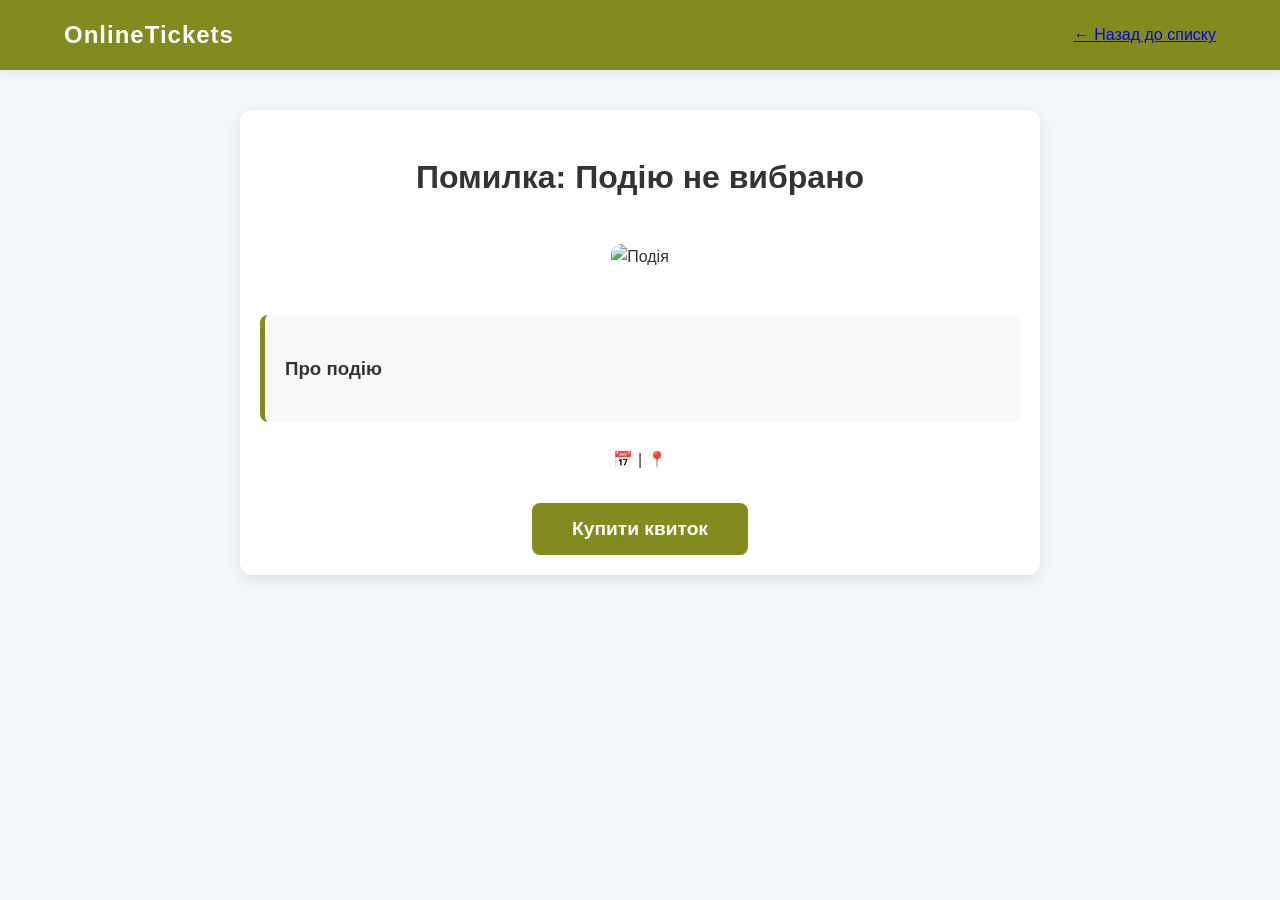
==== event-details.html @ ccf59255 "Add files via upload" ====
<!DOCTYPE html>
<html lang="uk">
<head>
    <meta charset="UTF-8">
    <meta name="viewport" content="width=device-width, initial-scale=1.0">
    <title>Деталі події | OnlineTickets</title>
    <link rel="stylesheet" href="css/styles.css">
</head>
<body>
    <header>
        <div class="logo">OnlineTickets</div>
        <nav>
            <a href="index.html" class="back-link">← Назад до списку</a>
        </nav>
    </header>

    <main class="details-main">
        <h1 id="det-title">Завантаження...</h1>
        
        <div class="details-image-container">
            <img id="det-image" src="" alt="Подія">
        </div>
        
        <div class="details-description">
            <h3>Про подію</h3>
            <p id="det-description"></p>
        </div>

        <div class="details-info">
            <p>📅 <span id="det-date"></span> | 📍 <span id="det-location"></span></p>
            <h2 id="det-price"></h2>
        </div>

        <button id="buy-ticket-btn" class="buy-now-btn">Купити квиток</button>

        <section id="checkout-section" class="checkout-form-container" style="display: none;">
            <h3>Оформлення замовлення</h3>
            <div class="form-group">
                <input type="text" id="user-name" placeholder="Ваше ім'я">
            </div>
            <div class="form-group">
                <input type="email" id="user-email" placeholder="Ваш Email (обов'язково з @)">
            </div>
            <button id="confirm-booking-btn" class="confirm-btn">Підтвердити замовлення</button>
            <p id="details-form-msg"></p>
        </section>
    </main>

    <script src="js/details.js"></script>
</body>
</html>
---- css/styles.css ----
/* ===== 1. ЗАГАЛЬНІ СТИЛІ ===== */
* {
    box-sizing: border-box;
}

body {
    margin: 0;
    font-family: 'Segoe UI', Arial, sans-serif;
    background-color: #f4f7fa;
    color: #333;
    line-height: 1.6;
}

h2 {
    text-align: center;
    margin-bottom: 30px;
    color: #838a1e;
    font-size: 2rem;
}

/* ===== 2. HEADER ТА НАВІГАЦІЯ ===== */
header {
    background-color: #838a1e;
    color: white;
    padding: 1rem 5%;
    display: flex;
    justify-content: space-between;
    align-items: center;
    position: sticky;
    top: 0;
    z-index: 1000;
    box-shadow: 0 2px 10px rgba(0,0,0,0.1);
}

.logo {
    font-size: 1.5rem;
    font-weight: bold;
    letter-spacing: 1px;
}

.nav-menu {
    list-style: none;
    display: flex;
    gap: 25px;
    padding: 0;
    margin: 0;
}

.nav-menu a {
    text-decoration: none;
    color: white;
    font-weight: 500;
    transition: color 0.3s;
}

.nav-menu a:hover {
    color: #fbbf24;
}

/* ===== 3. СТРІЧКА ФІЛЬТРІВ (Твій новий дизайн) ===== */
.filters-container {
    display: flex;
    align-items: center;
    justify-content: center;
    gap: 15px;
    background: #ffffff;
    padding: 15px 25px;
    border-radius: 50px;
    box-shadow: 0 4px 20px rgba(0, 0, 0, 0.08);
    margin: 0 auto 40px auto;
    max-width: fit-content;
    border: 1px solid #e0e0e0;
}

.filter-group {
    display: flex;
    align-items: center;
    gap: 10px;
}

.filter-group label {
    font-weight: 600;
    color: #444;
    white-space: nowrap;
}

.filter-group select {
    padding: 8px 12px;
    border: 1px solid #ddd;
    border-radius: 20px;
    background-color: #f9f9f9;
    outline: none;
    cursor: pointer;
    transition: all 0.3s ease;
}

.filter-group select:hover {
    border-color: #838a1e;
}

.reset-btn {
    background: #838a1e;
    color: white;
    border: none;
    padding: 8px 20px;
    border-radius: 20px;
    font-weight: bold;
    cursor: pointer;
    transition: transform 0.2s, background 0.3s;
}

.reset-btn:hover {
    background: #fbbf24;
    color: #333;
    transform: scale(1.05);
}

/* Спеціально для селекторів, якщо вони поза контейнером стрічки */
.filters-section {
    display: flex;
    justify-content: center;
    gap: 20px;
    margin-bottom: 40px;
}

.filters-section select {
    padding: 10px 15px;
    border: 2px solid #838a1e;
    border-radius: 8px;
    background: white;
    font-size: 1rem;
    color: #333;
    cursor: pointer;
    outline: none;
}

/* ===== 4. СІТКА ПОДІЙ ТА КАРТКИ ===== */
main {
    padding: 20px 5%;
    max-width: 1200px;
    margin: 0 auto;
}

section {
    margin-bottom: 60px;
}

.events-grid {
    display: grid;
    grid-template-columns: repeat(auto-fit, minmax(300px, 1fr));
    gap: 25px;
}

.event-card {
    background: white;
    border-radius: 12px;
    overflow: hidden;
    box-shadow: 0 4px 15px rgba(0,0,0,0.05);
    transition: transform 0.3s ease;
}

.event-card:hover {
    transform: translateY(-5px);
    box-shadow: 0 10px 20px rgba(0,0,0,0.15);
}

.event-card img {
    width: 100%;
    height: 200px;
    object-fit: cover;
}

.event-content {
    padding: 20px;
}

.event-content h3 {
    margin-top: 0;
    color: #838a1e;
}

.price {
    font-size: 1.2rem;
    font-weight: bold;
    color: #838a1e;
    margin-top: 10px;
}

/* Класи для VIP статусу з JS */
.price-premium { color: #e63946 !important; }
.price-normal { color: #838a1e; }

/* ===== 5. СТОРІНКА ДЕТАЛЕЙ ТА КУПІВЛЯ (image_e53a83.png) ===== */
.details-main {
    max-width: 800px;
    margin: 40px auto;
    padding: 20px;
    text-align: center;
    background: #fff;
    border-radius: 12px;
    box-shadow: 0 4px 15px rgba(0,0,0,0.1);
}

.details-image-container img {
    width: 100%;
    max-height: 450px;
    object-fit: cover;
    border-radius: 10px;
    margin: 20px 0;
}

.details-description {
    text-align: left;
    background: #f9f9f9;
    padding: 20px;
    border-radius: 8px;
    margin: 25px 0;
    border-left: 5px solid #838a1e;
}

.buy-now-btn {
    padding: 15px 40px;
    background: #838a1e;
    color: white;
    border: none;
    border-radius: 8px;
    cursor: pointer;
    font-size: 1.2rem;
    font-weight: bold;
    transition: transform 0.2s, background 0.2s;
}

/* Форма замовлення */
#checkout-section {
    display: none;
    margin-top: 30px;
    padding: 25px;
    background: #fdfdfd;
    border: 2px solid #838a1e;
    border-radius: 12px;
    animation: fadeIn 0.5s ease;
    text-align: left;
}

@keyframes fadeIn {
    from { opacity: 0; transform: translateY(10px); }
    to { opacity: 1; transform: translateY(0); }
}

.input-group {
    margin-bottom: 15px;
}

.input-group label {
    display: block;
    font-size: 14px;
    margin-bottom: 5px;
    color: #666;
}

.input-group input, 
.checkout-form-container input {
    width: 100%;
    padding: 12px;
    border: 1px solid #ccc;
    border-radius: 6px;
    font-size: 16px;
    transition: border-color 0.3s;
}

.input-group input:focus {
    border-color: #fbbf24;
    outline: none;
}

.confirm-purchase-btn, .confirm-btn {
    width: 100%;
    padding: 15px;
    background: #838a1e;
    color: white;
    border: none;
    border-radius: 6px;
    font-size: 18px;
    font-weight: bold;
    cursor: pointer;
    transition: background 0.3s;
}

.confirm-purchase-btn:hover {
    background: #fbbf24;
    color: #333;
}

/* ===== 6. ОСОБИСТИЙ КАБІНЕТ (image_e541a6.png) ===== */
.profile-main {
    max-width: 900px;
    margin: 40px auto;
}

.profile-header {
    display: flex;
    align-items: center;
    gap: 20px;
    background: white;
    padding: 20px;
    border-radius: 12px;
    margin-bottom: 30px;
    box-shadow: 0 2px 10px rgba(0,0,0,0.05);
}

.avatar {
    border-radius: 50%;
    border: 3px solid #838a1e;
}

.booking-container {
    display: flex;
    flex-direction: column;
    gap: 15px;
    max-width: 800px;
    margin: 0 auto;
}

.booking-card {
    background: white;
    padding: 20px;
    border-radius: 10px;
    border-left: 6px solid #838a1e;
    display: flex;
    justify-content: space-between;
    align-items: center;
    box-shadow: 0 2px 8px rgba(0,0,0,0.05);
}

.badge.success {
    background-color: #dcfce7;
    color: #166534;
    padding: 5px 12px;
    border-radius: 20px;
    font-size: 0.8rem;
    font-weight: bold;
}

.cancel-btn {
    margin-left: 15px;
    padding: 6px 12px;
    background-color: #fff;
    color: #e63946;
    border: 1px solid #e63946;
    border-radius: 4px;
    cursor: pointer;
    font-size: 0.8rem;
    transition: all 0.2s ease;
}

.cancel-btn:hover {
    background-color: #e63946;
    color: white; /* ВИПРАВЛЕНО: Було #white */
}

.empty-msg {
    text-align: center;
    color: #888;
    padding: 40px;
    background: #eee;
    border-radius: 10px;
}

/* ===== 7. ПРО НАС ТА ФУТЕР ===== */
.about-content {
    background: white;
    padding: 30px;
    border-radius: 12px;
}

.about-img {
    width: 100%;
    border-radius: 8px;
    margin-bottom: 20px;
}

footer {
    background-color: #838a1e;
    color: white;
    text-align: center;
    padding: 40px 20px;
    margin-top: 40px;
}

/* ===== 8. АДАПТИВНІСТЬ (media) ===== */

/* Планшети */
@media (max-width: 768px) {
    .filters-container {
        flex-direction: column;
        border-radius: 15px;
        align-items: stretch;
        max-width: 90%;
    }

    .booking-card {
        flex-direction: column;
        align-items: flex-start;
        gap: 15px;
    }

    .booking-status {
        width: 100%;
        justify-content: space-between;
        border-top: 1px solid #eee;
        padding-top: 10px;
    }
}

/* Телефони */
@media (max-width: 500px) {
    header {
        flex-direction: column;
        gap: 15px;
        padding: 20px;
    }

    .nav-menu {
        flex-direction: column;
        align-items: center;
        gap: 10px;
        width: 100%;
    }
    
    .logo { font-size: 1.2rem; }
}
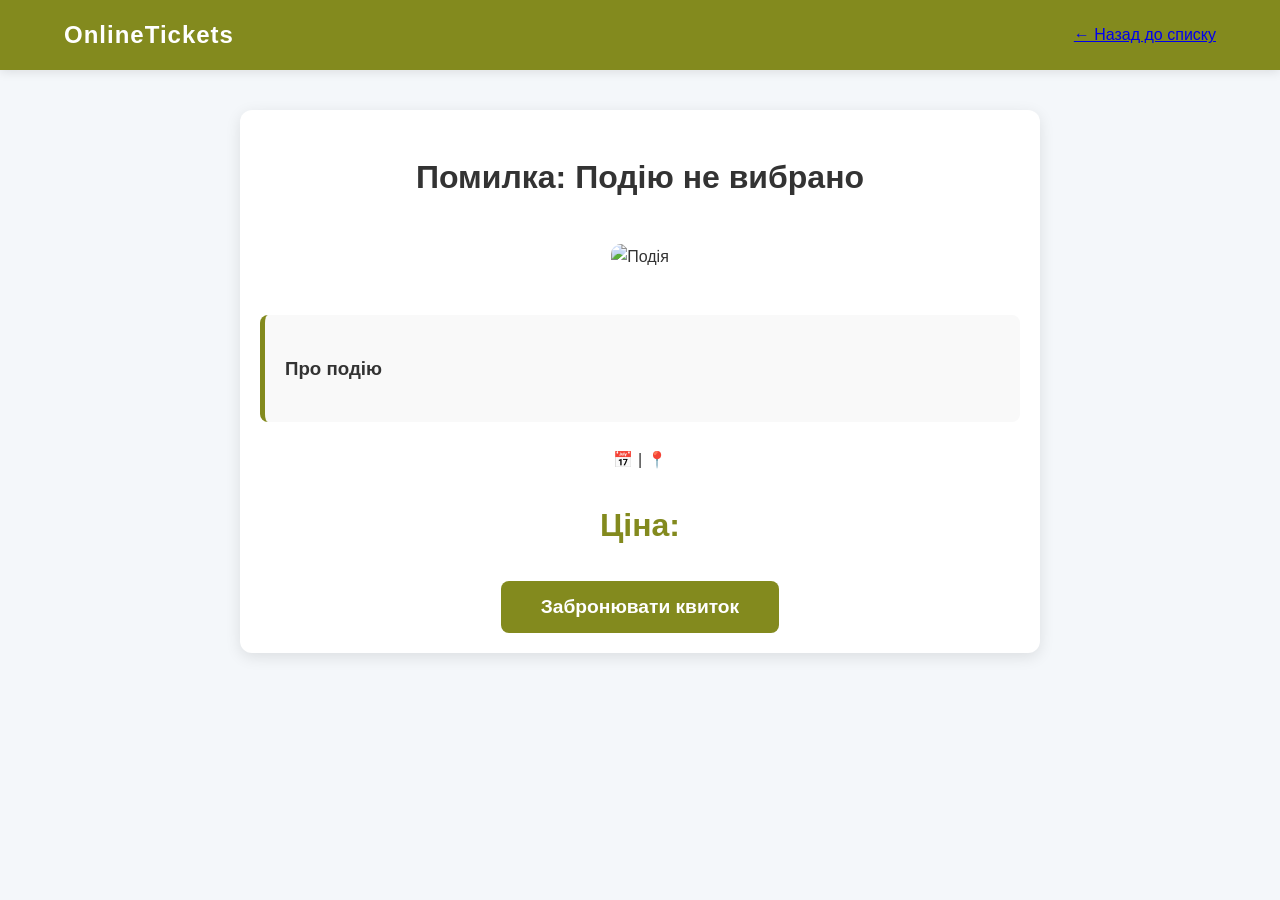
==== commit 6336b1f5: "Update event-details.html" ====
--- a/event-details.html
+++ b/event-details.html
@@ -28,24 +28,37 @@
 
         <div class="details-info">
             <p>📅 <span id="det-date"></span> | 📍 <span id="det-location"></span></p>
-            <h2 id="det-price"></h2>
+            <h2 id="det-price-container">Ціна: <span id="det-price"></span></h2>
         </div>
 
-        <button id="buy-ticket-btn" class="buy-now-btn">Купити квиток</button>
+        <button id="buy-ticket-btn" class="buy-now-btn">Забронювати квиток</button>
 
-        <section id="checkout-section" class="checkout-form-container" style="display: none;">
+        <section id="checkout-section" class="checkout-form-container" style="display: none; margin-top: 30px; padding: 20px; border: 1px solid #ddd; border-radius: 8px;">
             <h3>Оформлення замовлення</h3>
+            
+            <div class="form-group" style="margin-bottom: 20px; padding: 10px; background: #f9f9f9; border-radius: 5px;">
+                <label for="ticket-quantity" style="display: block; margin-bottom: 5px; font-weight: bold;">Кількість квитків:</label>
+                <input type="number" id="ticket-quantity" value="1" min="1" max="10" style="padding: 8px; width: 60px; border: 1px solid #ccc; border-radius: 4px;">
+                <p style="margin-top: 10px; font-size: 1.1rem;">
+                    Загальна вартість: <span id="total-price-display" style="font-weight: bold; color: #838a1e;">0 грн</span>
+                </p>
+            </div>
+
             <div class="form-group">
-                <input type="text" id="user-name" placeholder="Ваше ім'я">
+                <input type="text" id="user-name" placeholder="Ваше ім'я" style="width: 100%; padding: 10px; margin-bottom: 10px;">
             </div>
             <div class="form-group">
-                <input type="email" id="user-email" placeholder="Ваш Email (обов'язково з @)">
+                <input type="email" id="user-email" placeholder="Ваш Email (обов'язково з @)" style="width: 100%; padding: 10px; margin-bottom: 10px;">
             </div>
-            <button id="confirm-booking-btn" class="confirm-btn">Підтвердити замовлення</button>
-            <p id="details-form-msg"></p>
+
+            <button id="confirm-booking-btn" class="confirm-btn" style="width: 100%; padding: 12px; background-color: #838a1e; color: white; border: none; border-radius: 4px; cursor: pointer; font-size: 1rem;">
+                Підтвердити бронювання
+            </button>
+            
+            <p id="details-form-msg" style="margin-top: 15px; text-align: center; font-weight: bold;"></p>
         </section>
     </main>
 
     <script src="js/details.js"></script>
 </body>
-</html>+</html>
